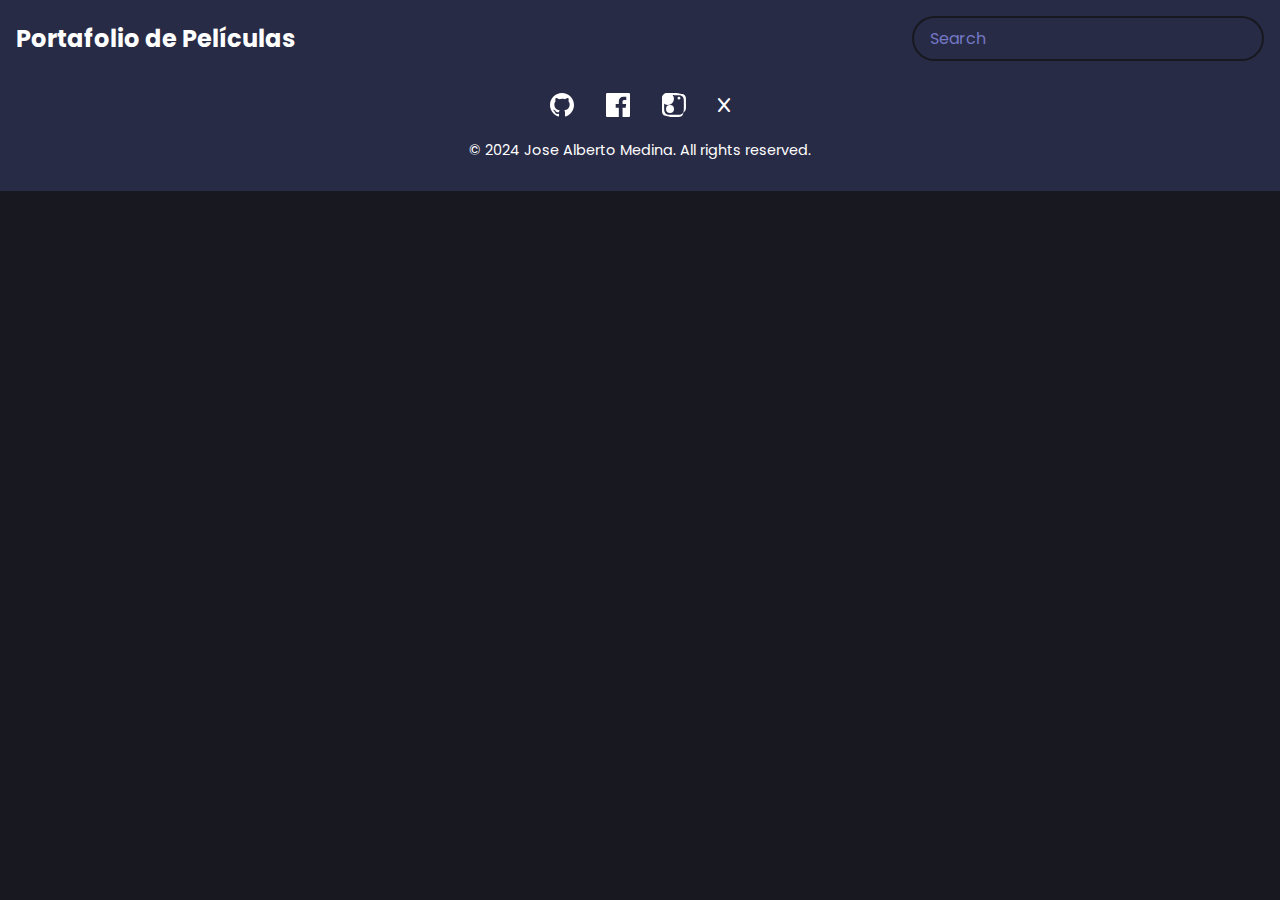
==== index.html @ e5d2eb70 "Add files via upload" ====
<!DOCTYPE html>
<html lang="en">
  <head>
    <link href="https://cdnjs.cloudflare.com/ajax/libs/font-awesome/6.0.0-beta3/css/all.min.css" rel="stylesheet">
    <!-- Establece el conjunto de caracteres como UTF-8 para soportar una amplia gama de caracteres -->
    <meta charset="UTF-8" />
    <!-- Ajusta el diseño de la página para dispositivos móviles -->
    <meta name="viewport" content="width=device-width, initial-scale=1.0" />
    <!-- Vincula el archivo de estilos CSS para aplicar estilos a esta página -->
    <link rel="stylesheet" href="/css/styles.css" />
    <!-- Título que se muestra en la pestaña del navegador -->
    <title>Portafolio Web</title>
  </head>
  <body>
    <!-- Encabezado de la página -->
    <header>
      <!-- Formulario para la búsqueda de películas -->
      <form id="form">
        <!-- Título agregado junto al campo de búsqueda -->
        <span class="title">Portafolio de Películas</span>
        <!-- Campo de entrada de texto para la búsqueda de películas -->
        <input type="text" id="search" class="search" placeholder="Search" />
      </form>
    </header>

    <!-- Sección principal donde se mostrará el contenido dinámico, como una lista de películas -->
    <main id="main"></main>

    <!-- Vincula el archivo JavaScript externo que maneja la lógica de la aplicación -->
    <script src="/js/script.js"></script>


<!-- Footer con redes sociales y derechos de autor -->
<footer>
  <div class="social-links">
    <a href="https://github.com/josealberto-1" target="_blank" aria-label="GitHub">
      <svg width="24" height="24" fill="#fff" viewBox="0 0 24 24" xmlns="http://www.w3.org/2000/svg">
        <path d="M12 0C5.37 0 0 5.373 0 12c0 5.304 3.438 9.8 8.205 11.385.6.113.82-.26.82-.577 0-.285-.01-1.04-.015-2.04-3.338.726-4.042-1.61-4.042-1.61-.546-1.386-1.332-1.756-1.332-1.756-1.089-.745.084-.73.084-.73 1.205.084 1.84 1.237 1.84 1.237 1.07 1.832 2.807 1.303 3.492.996.107-.775.42-1.303.762-1.602-2.665-.3-5.467-1.334-5.467-5.934 0-1.31.467-2.382 1.235-3.222-.123-.303-.535-1.523.117-3.176 0 0 1.008-.322 3.3 1.23a11.47 11.47 0 013.006-.404c1.02.005 2.046.138 3.006.404 2.29-1.552 3.297-1.23 3.297-1.23.653 1.653.24 2.873.117 3.176.77.84 1.235 1.912 1.235 3.222 0 4.61-2.807 5.63-5.478 5.92.43.37.815 1.1.815 2.22 0 1.604-.015 2.897-.015 3.293 0 .32.218.694.825.576C20.565 21.795 24 17.3 24 12 24 5.373 18.627 0 12 0z"/>
      </svg>
    </a>
    <a href="https://www.facebook.com" target="_blank" aria-label="Facebook">
      <svg width="24" height="24" fill="#fff" viewBox="0 0 24 24" xmlns="http://www.w3.org/2000/svg">
        <path d="M22.675 0H1.325C.593 0 0 .593 0 1.325v21.351C0 23.407.593 24 1.325 24H12.82v-9.294H9.692v-3.622h3.127V8.413c0-3.1 1.894-4.788 4.66-4.788 1.325 0 2.464.099 2.797.143v3.24l-1.918.001c-1.504 0-1.796.715-1.796 1.764v2.313h3.587l-.467 3.622h-3.12V24h6.117c.73 0 1.323-.593 1.323-1.324V1.325C24 .593 23.407 0 22.675 0z"/>
      </svg>
    </a>
    <a href="https://www.instagram.com" target="_blank" aria-label="Instagram">
      <svg width="24" height="24" fill="#fff" viewBox="0 0 24 24" xmlns="http://www.w3.org/2000/svg">
        <path d="M12 2.163c3.204 0 3.584.012 4.85.07 1.366.062 2.633.344 3.608 1.319.975.975 1.258 2.242 1.32 3.608.058 1.266.069 1.646.069 4.84s-.012 3.575-.069 4.84c-.062 1.366-.345 2.633-1.32 3.608-.975.975-2.242 1.258-3.608 1.32-1.266.058-1.646.069-4.85.069s-3.584-.012-4.85-.069c-1.366-.062-2.633-.345-3.608-1.32-.975-.975-1.258-2.242-1.32-3.608C2.175 15.575 2.163 15.195 2.163 12s.012-3.575.069-4.84c.062-1.366.345-2.633 1.32-3.608C4.527 2.507 5.794 2.224 7.16 2.163 8.425 2.105 8.805 2.093 12 2.093m0-2.163C8.735 0 8.332 0 7.052.073 5.773.145 4.727.404 3.898 1.234 3.068 2.063 2.81 3.11 2.738 4.388.073 6.667 0 6.736 0 12s0 5.333.073 6.612c.072 1.278.33 2.325 1.159 3.154.829.829 1.876 1.087 3.154 1.159C8.332 23.931 8.735 24 12 24s3.668-.069 4.948-.073c1.278-.072 2.325-.33 3.154-1.159.829-.829 1.087-1.876 1.159-3.154C23.931 17.668 24 17.265 24 12s-.069-5.333-.073-6.612c-.072-1.278-.33-2.325-1.159-3.154-.829-.829-1.876-1.087-3.154-1.159C15.668.069 15.265 0 12 0z"/>
        <path d="M12 5.838A6.162 6.162 0 105.838 12 6.169 6.169 0 0012 5.838m0 10.162A3.99 3.99 0 118 12a3.995 3.995 0 014 3.999m6.406-10.845a1.44 1.44 0 11-1.44-1.439 1.44 1.44 0 011.44 1.439z"/>
      </svg>
    </a>
    <!-- Logo de X utilizando FontAwesome -->
    <a href="https://www.x.com" target="_blank" aria-label="X (Twitter)">
      <i class="fab fa-x"></i>
    </a>
  </div>
  <p>&copy; 2024 Jose Alberto Medina. All rights reserved.</p>
</footer>

  </body>
</html>
---- css/styles.css ----
/* Importa la fuente 'Poppins' desde Google Fonts con peso 200 y 400 */
@import url('https://fonts.googleapis.com/css2?family=Poppins:wght@200;400&display=swap');

/* Define variables de color para usarlas en toda la hoja de estilos */
:root {
  --primary-color: #181820; /* Color primario */
  --secondary-color: #282b46; /* Color secundario */
}

/* Aplica el box-sizing 'border-box' para incluir padding y borde en el tamaño total del elemento */
* {
  box-sizing: border-box;
}

/* Estilos generales para el cuerpo de la página */
body {
  background-color: var(--primary-color); /* Fondo con el color primario */
  font-family: 'Poppins', sans-serif; /* Usa la fuente 'Poppins' */
  margin: 0; /* Elimina el margen por defecto */
}

/* Estilos para el título en el formulario */
.title {
  font-size: 1.5rem; /* Tamaño de fuente más grande */
  color: #fff; /* Color blanco */
  font-weight: bold; /* Fuente en negrita */
}

/* Estilos para el formulario de búsqueda */
#form {
  display: flex;
  justify-content: space-between; /* Alinea elementos a los extremos */
  align-items: center; /* Centra elementos verticalmente */
  width: 100%; /* Ocupa el 100% del ancho disponible */
}

/* Estilos para el encabezado de la página */
header {
  padding: 1rem; /* Agrega espacio alrededor del contenido */
  background-color: var(--secondary-color); /* Fondo con el color secundario */
}

/* Estilos para el campo de búsqueda */
.search {
  background-color: transparent; /* Fondo transparente */
  border: 2px solid var(--primary-color); /* Borde con el color primario */
  border-radius: 50px; /* Borde redondeado */
  font-family: inherit; /* Hereda la fuente */
  font-size: 1rem; /* Tamaño de fuente */
  padding: 0.5rem 1rem; /* Espacio interno */
  color: #fff; /* Color de texto blanco */
}

/* Estilos para el texto de marcador en el campo de búsqueda */
.search::placeholder {
  color: #7378c5; /* Color del marcador */
}

/* Estilos para el campo de búsqueda cuando está enfocado */
.search:focus {
  outline: none; /* Elimina el contorno predeterminado */
  background-color: var(--primary-color); /* Cambia el fondo al color primario */
}

/* Estilos para la sección principal donde se mostrarán las películas */
main {
  display: flex;
  flex-wrap: wrap; /* Permite que los elementos se ajusten */
  justify-content: center; /* Centra los elementos */
}

/* Estilos para cada tarjeta de película */
.movie {
  width: 300px; /* Ancho fijo */
  margin: 1rem; /* Espacio alrededor de cada tarjeta */
  background-color: var(--secondary-color); /* Fondo con el color secundario */
  box-shadow: 0 4px 5px rgba(0, 0, 0, 0.2); /* Sombra de caja */
  position: relative; /* Posicionamiento relativo */
  overflow: hidden; /* Oculta contenido desbordado */
  border-radius: 3px; /* Bordes redondeados */
}

/* Estilos para la imagen de la película */
.movie img {
  width: 100%; /* Ancho completo de la tarjeta */
}

/* Estilos para la sección de información de cada película */
.movie-info {
  color: #eee; /* Color del texto */
  display: flex;
  align-items: center; /* Centra el contenido verticalmente */
  justify-content: space-between; /* Espacia los elementos */
  gap: 0.2rem; /* Espacio entre los elementos */
  padding: 0.5rem 1rem 1rem; /* Espaciado interno */
  letter-spacing: 0.5px; /* Espaciado entre letras */
}

/* Estilos para el título de la película */
.movie-info h3 {
  margin-top: 0; /* Elimina el margen superior */
}

/* Estilos para la calificación en la tarjeta de película */
.movie-info span {
  background-color: var(--primary-color); /* Fondo con el color primario */
  padding: 0.25rem 0.5rem; /* Espaciado interno */
  border-radius: 3px; /* Bordes redondeados */
  font-weight: bold; /* Texto en negrita */
}

/* Variantes de color para la calificación de acuerdo al nivel */
.movie-info span.green {
  color: lightgreen; /* Calificación alta */
}

.movie-info span.orange {
  color: orange; /* Calificación media */
}

.movie-info span.red {
  color: red; /* Calificación baja */
}

/* Estilos para la descripción emergente en la tarjeta */
.overview {
  background-color: #fff; /* Fondo blanco */
  padding: 2rem; /* Espaciado interno */
  position: absolute; /* Posicionamiento absoluto */
  left: 0;
  bottom: 0;
  right: 0;
  max-height: 100%; /* Altura máxima de 100% */
  transform: translateY(101%); /* Desplaza fuera de la vista */
  overflow-y: auto; /* Agrega barra de desplazamiento vertical si es necesario */
  transition: transform 0.3s ease-in; /* Transición para el efecto deslizante */
}

/* Estilos para mostrar la descripción al pasar el cursor sobre la tarjeta */
.movie:hover .overview {
  transform: translateY(0); /* Desplaza la descripción para que sea visible */
}


/* Estilos para el footer */
footer {
  background-color: var(--secondary-color);
  padding: 1rem;
  text-align: center;
  color: #fff;
}

footer .social-links {
  display: flex;
  justify-content: center;
  gap: 1rem;
  margin-bottom: 1rem;
}

footer .social-links a {
  display: inline-block;
  margin: 0 0.5rem;
  color: #fff;
  transition: color 0.3s;
}

footer .social-links a:hover {
  color: #7378c5;
}

footer p {
  font-size: 0.9rem;
  margin-top: 1rem;
}
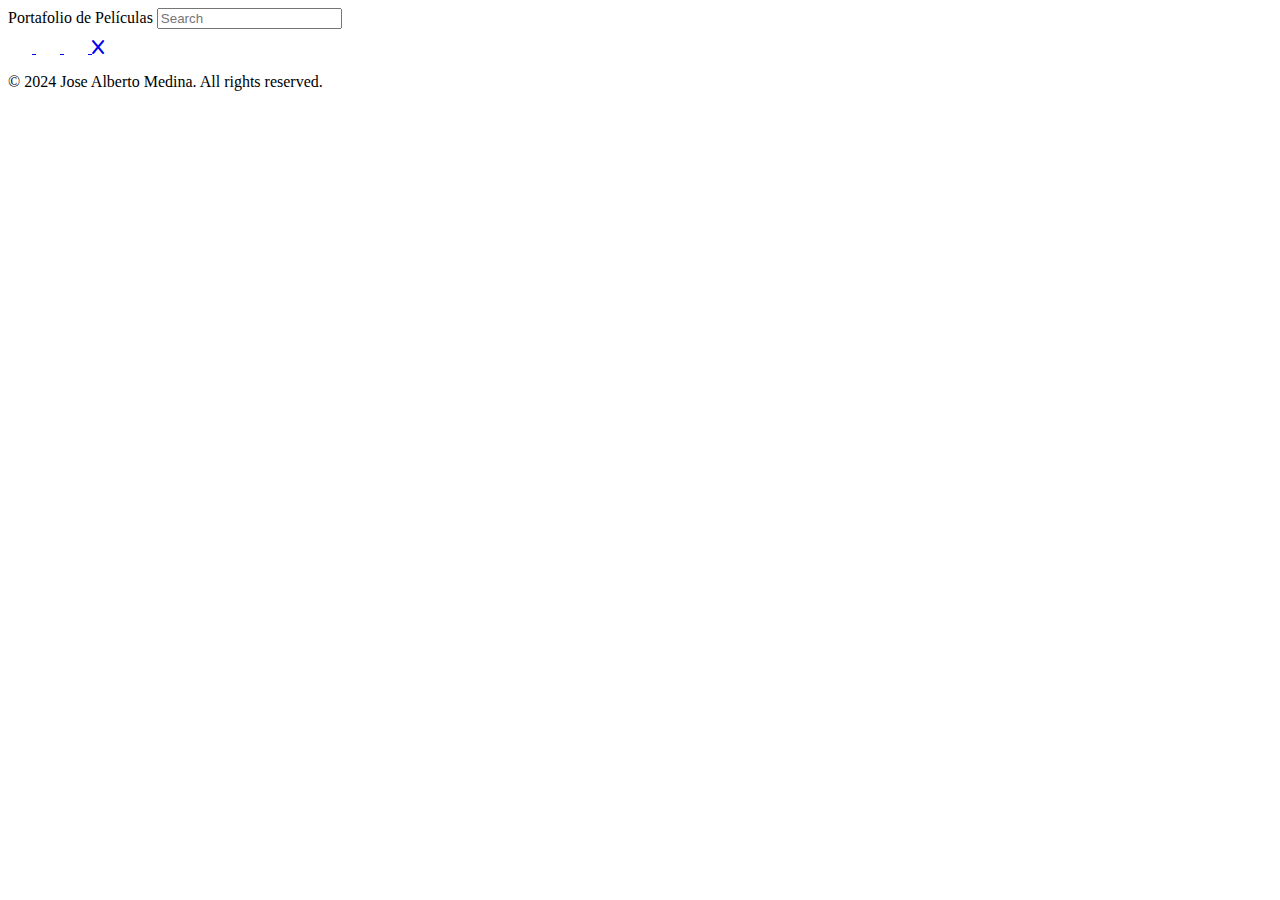
==== commit e287ce74: "Merge branch 'main' of https://github.com/josealberto-1/Portafolio-Web-Peliculas" ====
--- a/index.html
+++ b/index.html
@@ -1,61 +1,65 @@
 <!DOCTYPE html>
 <html lang="en">
-  <head>
+
+<head>
     <link href="https://cdnjs.cloudflare.com/ajax/libs/font-awesome/6.0.0-beta3/css/all.min.css" rel="stylesheet">
     <!-- Establece el conjunto de caracteres como UTF-8 para soportar una amplia gama de caracteres -->
     <meta charset="UTF-8" />
     <!-- Ajusta el diseño de la página para dispositivos móviles -->
     <meta name="viewport" content="width=device-width, initial-scale=1.0" />
     <!-- Vincula el archivo de estilos CSS para aplicar estilos a esta página -->
-    <link rel="stylesheet" href="/css/styles.css" />
+    <link rel="stylesheet" href="../Portafolio Web/css/styles.css" />
     <!-- Título que se muestra en la pestaña del navegador -->
     <title>Portafolio Web</title>
-  </head>
-  <body>
+</head>
+
+<body>
     <!-- Encabezado de la página -->
+    <!--  -->
     <header>
-      <!-- Formulario para la búsqueda de películas -->
-      <form id="form">
-        <!-- Título agregado junto al campo de búsqueda -->
-        <span class="title">Portafolio de Películas</span>
-        <!-- Campo de entrada de texto para la búsqueda de películas -->
-        <input type="text" id="search" class="search" placeholder="Search" />
-      </form>
+        <!-- Formulario para la búsqueda de películas -->
+        <form id="form">
+            <!-- Título agregado junto al campo de búsqueda -->
+            <span class="title">Portafolio de Películas</span>
+            <!-- Campo de entrada de texto para la búsqueda de películas -->
+            <input type="text" id="search" class="search" placeholder="Search" />
+        </form>
     </header>
 
     <!-- Sección principal donde se mostrará el contenido dinámico, como una lista de películas -->
     <main id="main"></main>
 
     <!-- Vincula el archivo JavaScript externo que maneja la lógica de la aplicación -->
-    <script src="/js/script.js"></script>
+    <script src="../Portafolio Web/js/script.js"></script>
 
 
-<!-- Footer con redes sociales y derechos de autor -->
-<footer>
-  <div class="social-links">
-    <a href="https://github.com/josealberto-1" target="_blank" aria-label="GitHub">
-      <svg width="24" height="24" fill="#fff" viewBox="0 0 24 24" xmlns="http://www.w3.org/2000/svg">
+    <!-- Footer con redes sociales y derechos de autor -->
+    <footer>
+        <div class="social-links">
+            <a href="https://github.com/josealberto-1" target="_blank" aria-label="GitHub">
+                <svg width="24" height="24" fill="#fff" viewBox="0 0 24 24" xmlns="http://www.w3.org/2000/svg">
         <path d="M12 0C5.37 0 0 5.373 0 12c0 5.304 3.438 9.8 8.205 11.385.6.113.82-.26.82-.577 0-.285-.01-1.04-.015-2.04-3.338.726-4.042-1.61-4.042-1.61-.546-1.386-1.332-1.756-1.332-1.756-1.089-.745.084-.73.084-.73 1.205.084 1.84 1.237 1.84 1.237 1.07 1.832 2.807 1.303 3.492.996.107-.775.42-1.303.762-1.602-2.665-.3-5.467-1.334-5.467-5.934 0-1.31.467-2.382 1.235-3.222-.123-.303-.535-1.523.117-3.176 0 0 1.008-.322 3.3 1.23a11.47 11.47 0 013.006-.404c1.02.005 2.046.138 3.006.404 2.29-1.552 3.297-1.23 3.297-1.23.653 1.653.24 2.873.117 3.176.77.84 1.235 1.912 1.235 3.222 0 4.61-2.807 5.63-5.478 5.92.43.37.815 1.1.815 2.22 0 1.604-.015 2.897-.015 3.293 0 .32.218.694.825.576C20.565 21.795 24 17.3 24 12 24 5.373 18.627 0 12 0z"/>
       </svg>
-    </a>
-    <a href="https://www.facebook.com" target="_blank" aria-label="Facebook">
-      <svg width="24" height="24" fill="#fff" viewBox="0 0 24 24" xmlns="http://www.w3.org/2000/svg">
+            </a>
+            <a href="https://www.facebook.com" target="_blank" aria-label="Facebook">
+                <svg width="24" height="24" fill="#fff" viewBox="0 0 24 24" xmlns="http://www.w3.org/2000/svg">
         <path d="M22.675 0H1.325C.593 0 0 .593 0 1.325v21.351C0 23.407.593 24 1.325 24H12.82v-9.294H9.692v-3.622h3.127V8.413c0-3.1 1.894-4.788 4.66-4.788 1.325 0 2.464.099 2.797.143v3.24l-1.918.001c-1.504 0-1.796.715-1.796 1.764v2.313h3.587l-.467 3.622h-3.12V24h6.117c.73 0 1.323-.593 1.323-1.324V1.325C24 .593 23.407 0 22.675 0z"/>
       </svg>
-    </a>
-    <a href="https://www.instagram.com" target="_blank" aria-label="Instagram">
-      <svg width="24" height="24" fill="#fff" viewBox="0 0 24 24" xmlns="http://www.w3.org/2000/svg">
+            </a>
+            <a href="https://www.instagram.com" target="_blank" aria-label="Instagram">
+                <svg width="24" height="24" fill="#fff" viewBox="0 0 24 24" xmlns="http://www.w3.org/2000/svg">
         <path d="M12 2.163c3.204 0 3.584.012 4.85.07 1.366.062 2.633.344 3.608 1.319.975.975 1.258 2.242 1.32 3.608.058 1.266.069 1.646.069 4.84s-.012 3.575-.069 4.84c-.062 1.366-.345 2.633-1.32 3.608-.975.975-2.242 1.258-3.608 1.32-1.266.058-1.646.069-4.85.069s-3.584-.012-4.85-.069c-1.366-.062-2.633-.345-3.608-1.32-.975-.975-1.258-2.242-1.32-3.608C2.175 15.575 2.163 15.195 2.163 12s.012-3.575.069-4.84c.062-1.366.345-2.633 1.32-3.608C4.527 2.507 5.794 2.224 7.16 2.163 8.425 2.105 8.805 2.093 12 2.093m0-2.163C8.735 0 8.332 0 7.052.073 5.773.145 4.727.404 3.898 1.234 3.068 2.063 2.81 3.11 2.738 4.388.073 6.667 0 6.736 0 12s0 5.333.073 6.612c.072 1.278.33 2.325 1.159 3.154.829.829 1.876 1.087 3.154 1.159C8.332 23.931 8.735 24 12 24s3.668-.069 4.948-.073c1.278-.072 2.325-.33 3.154-1.159.829-.829 1.087-1.876 1.159-3.154C23.931 17.668 24 17.265 24 12s-.069-5.333-.073-6.612c-.072-1.278-.33-2.325-1.159-3.154-.829-.829-1.876-1.087-3.154-1.159C15.668.069 15.265 0 12 0z"/>
         <path d="M12 5.838A6.162 6.162 0 105.838 12 6.169 6.169 0 0012 5.838m0 10.162A3.99 3.99 0 118 12a3.995 3.995 0 014 3.999m6.406-10.845a1.44 1.44 0 11-1.44-1.439 1.44 1.44 0 011.44 1.439z"/>
       </svg>
-    </a>
-    <!-- Logo de X utilizando FontAwesome -->
-    <a href="https://www.x.com" target="_blank" aria-label="X (Twitter)">
-      <i class="fab fa-x"></i>
-    </a>
-  </div>
-  <p>&copy; 2024 Jose Alberto Medina. All rights reserved.</p>
-</footer>
+            </a>
+            <!-- Logo de X utilizando FontAwesome -->
+            <a href="https://www.x.com" target="_blank" aria-label="X (Twitter)">
+                <i class="fab fa-x"></i>
+            </a>
+        </div>
+        <p>&copy; 2024 Jose Alberto Medina. All rights reserved.</p>
+    </footer>
 
-  </body>
-</html>
+</body>
+
+</html>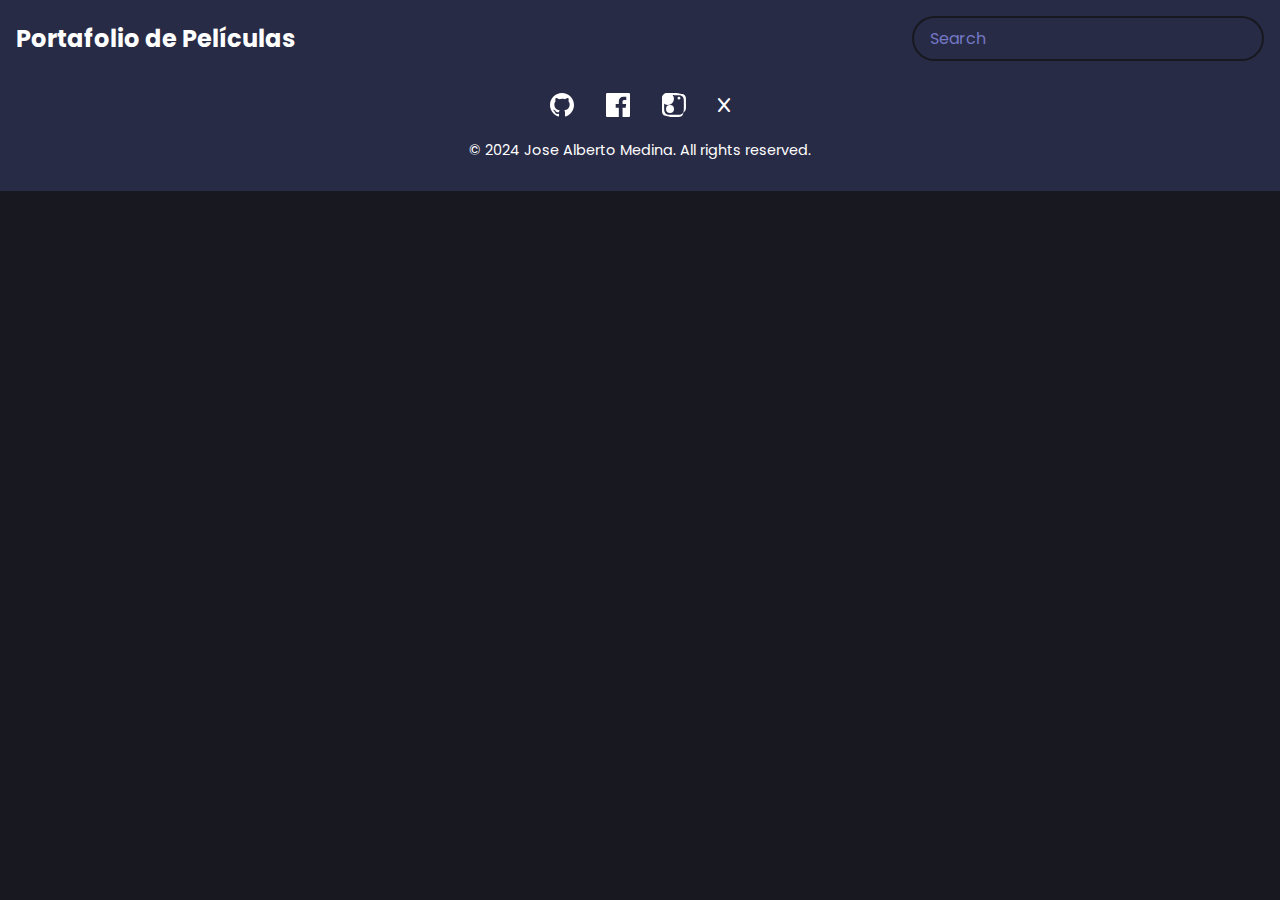
==== commit f1c2e790: "..." ====
--- a/index.html
+++ b/index.html
@@ -8,7 +8,7 @@
     <!-- Ajusta el diseño de la página para dispositivos móviles -->
     <meta name="viewport" content="width=device-width, initial-scale=1.0" />
     <!-- Vincula el archivo de estilos CSS para aplicar estilos a esta página -->
-    <link rel="stylesheet" href="../Portafolio Web/css/styles.css" />
+    <link rel="stylesheet" href="css/styles.css" />
     <!-- Título que se muestra en la pestaña del navegador -->
     <title>Portafolio Web</title>
 </head>
@@ -30,7 +30,7 @@
     <main id="main"></main>
 
     <!-- Vincula el archivo JavaScript externo que maneja la lógica de la aplicación -->
-    <script src="../Portafolio Web/js/script.js"></script>
+    <script src="js/script.js"></script>
 
 
     <!-- Footer con redes sociales y derechos de autor -->
--- a/css/styles.css
+++ b/css/styles.css
@@ -0,0 +1,174 @@
+/* Importa la fuente 'Poppins' desde Google Fonts con peso 200 y 400 */
+@import url('https://fonts.googleapis.com/css2?family=Poppins:wght@200;400&display=swap');
+
+/* Define variables de color para usarlas en toda la hoja de estilos */
+:root {
+  --primary-color: #181820; /* Color primario */
+  --secondary-color: #282b46; /* Color secundario */
+}
+
+/* Aplica el box-sizing 'border-box' para incluir padding y borde en el tamaño total del elemento */
+* {
+  box-sizing: border-box;
+}
+
+/* Estilos generales para el cuerpo de la página */
+body {
+  background-color: var(--primary-color); /* Fondo con el color primario */
+  font-family: 'Poppins', sans-serif; /* Usa la fuente 'Poppins' */
+  margin: 0; /* Elimina el margen por defecto */
+}
+
+/* Estilos para el título en el formulario */
+.title {
+  font-size: 1.5rem; /* Tamaño de fuente más grande */
+  color: #fff; /* Color blanco */
+  font-weight: bold; /* Fuente en negrita */
+}
+
+/* Estilos para el formulario de búsqueda */
+#form {
+  display: flex;
+  justify-content: space-between; /* Alinea elementos a los extremos */
+  align-items: center; /* Centra elementos verticalmente */
+  width: 100%; /* Ocupa el 100% del ancho disponible */
+}
+
+/* Estilos para el encabezado de la página */
+header {
+  padding: 1rem; /* Agrega espacio alrededor del contenido */
+  background-color: var(--secondary-color); /* Fondo con el color secundario */
+}
+
+/* Estilos para el campo de búsqueda */
+.search {
+  background-color: transparent; /* Fondo transparente */
+  border: 2px solid var(--primary-color); /* Borde con el color primario */
+  border-radius: 50px; /* Borde redondeado */
+  font-family: inherit; /* Hereda la fuente */
+  font-size: 1rem; /* Tamaño de fuente */
+  padding: 0.5rem 1rem; /* Espacio interno */
+  color: #fff; /* Color de texto blanco */
+}
+
+/* Estilos para el texto de marcador en el campo de búsqueda */
+.search::placeholder {
+  color: #7378c5; /* Color del marcador */
+}
+
+/* Estilos para el campo de búsqueda cuando está enfocado */
+.search:focus {
+  outline: none; /* Elimina el contorno predeterminado */
+  background-color: var(--primary-color); /* Cambia el fondo al color primario */
+}
+
+/* Estilos para la sección principal donde se mostrarán las películas */
+main {
+  display: flex;
+  flex-wrap: wrap; /* Permite que los elementos se ajusten */
+  justify-content: center; /* Centra los elementos */
+}
+
+/* Estilos para cada tarjeta de película */
+.movie {
+  width: 300px; /* Ancho fijo */
+  margin: 1rem; /* Espacio alrededor de cada tarjeta */
+  background-color: var(--secondary-color); /* Fondo con el color secundario */
+  box-shadow: 0 4px 5px rgba(0, 0, 0, 0.2); /* Sombra de caja */
+  position: relative; /* Posicionamiento relativo */
+  overflow: hidden; /* Oculta contenido desbordado */
+  border-radius: 3px; /* Bordes redondeados */
+}
+
+/* Estilos para la imagen de la película */
+.movie img {
+  width: 100%; /* Ancho completo de la tarjeta */
+}
+
+/* Estilos para la sección de información de cada película */
+.movie-info {
+  color: #eee; /* Color del texto */
+  display: flex;
+  align-items: center; /* Centra el contenido verticalmente */
+  justify-content: space-between; /* Espacia los elementos */
+  gap: 0.2rem; /* Espacio entre los elementos */
+  padding: 0.5rem 1rem 1rem; /* Espaciado interno */
+  letter-spacing: 0.5px; /* Espaciado entre letras */
+}
+
+/* Estilos para el título de la película */
+.movie-info h3 {
+  margin-top: 0; /* Elimina el margen superior */
+}
+
+/* Estilos para la calificación en la tarjeta de película */
+.movie-info span {
+  background-color: var(--primary-color); /* Fondo con el color primario */
+  padding: 0.25rem 0.5rem; /* Espaciado interno */
+  border-radius: 3px; /* Bordes redondeados */
+  font-weight: bold; /* Texto en negrita */
+}
+
+/* Variantes de color para la calificación de acuerdo al nivel */
+.movie-info span.green {
+  color: lightgreen; /* Calificación alta */
+}
+
+.movie-info span.orange {
+  color: orange; /* Calificación media */
+}
+
+.movie-info span.red {
+  color: red; /* Calificación baja */
+}
+
+/* Estilos para la descripción emergente en la tarjeta */
+.overview {
+  background-color: #fff; /* Fondo blanco */
+  padding: 2rem; /* Espaciado interno */
+  position: absolute; /* Posicionamiento absoluto */
+  left: 0;
+  bottom: 0;
+  right: 0;
+  max-height: 100%; /* Altura máxima de 100% */
+  transform: translateY(101%); /* Desplaza fuera de la vista */
+  overflow-y: auto; /* Agrega barra de desplazamiento vertical si es necesario */
+  transition: transform 0.3s ease-in; /* Transición para el efecto deslizante */
+}
+
+/* Estilos para mostrar la descripción al pasar el cursor sobre la tarjeta */
+.movie:hover .overview {
+  transform: translateY(0); /* Desplaza la descripción para que sea visible */
+}
+
+
+/* Estilos para el footer */
+footer {
+  background-color: var(--secondary-color);
+  padding: 1rem;
+  text-align: center;
+  color: #fff;
+}
+
+footer .social-links {
+  display: flex;
+  justify-content: center;
+  gap: 1rem;
+  margin-bottom: 1rem;
+}
+
+footer .social-links a {
+  display: inline-block;
+  margin: 0 0.5rem;
+  color: #fff;
+  transition: color 0.3s;
+}
+
+footer .social-links a:hover {
+  color: #7378c5;
+}
+
+footer p {
+  font-size: 0.9rem;
+  margin-top: 1rem;
+}